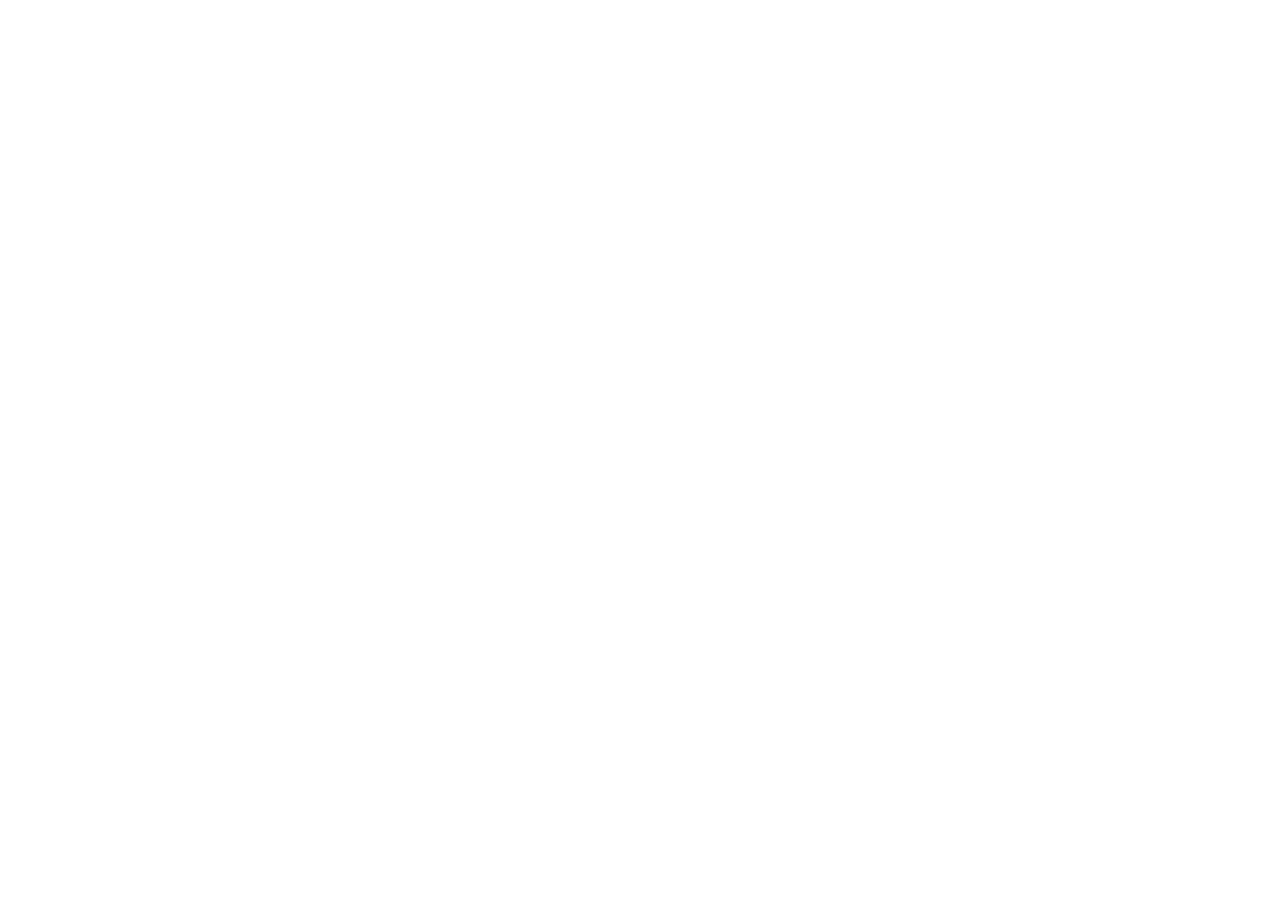
==== src/main/webapp/article.html @ ac2778e8 "编辑文章界面初始化，子html和父html交互功能完成" ====
<!DOCTYPE html>
<html lang="zh-CN">
<head>
    <meta charset="UTF-8">
    <meta http-equiv="X-UA-Compatible" content="IE=edge">
    <meta name="viewport" content="width=device-width, initial-scale=1.0">
    <title>article</title>
    <link rel="stylesheet" type="text/css" href="css/article.css">
</head>
<body contenteditable="true">
</body>
       <!-- 导入解压缩的包 -->
       <script src="js/dependency/vue.js"></script>
       <!--引入 element js css-->
       <script src="element-ui/lib/index.js"></script>
       <script src="./js/tools.js" charset = "UTF-8"></script>
       <script src="./js/article.js" charset = "UTF-8"></script>
</html>
---- src/main/webapp/css/article.css ----
*{
    /* 重置所有元素 */
    margin: 0;
    padding: 0;
    font-family: font_young_circle;
    color: white;
    font-size: 1.05em;
}
body {
    height: 100%;
    width: 100%;
}
@font-face {
    /*自定义字体 方正幼圆*/
    font-family: font_young_circle;
    src: url(../font/youngCircle.ttf);
}
/* 设置滚动条的宽度和高度 */
::-webkit-scrollbar {
    width: 15px;
    height: 2%;
  }
  
  /* 定义滚动条背景颜色 */
  ::-webkit-scrollbar-track {
    background-color: rgba(0, 0, 0, 0);    
  }
  
  /* 定义滚动条滑块（thumb）的样式 */
  ::-webkit-scrollbar-thumb {
    background-color: rgb(230, 230, 183);
    border-radius: 20px;
  }
  
  /* 鼠标经过滚动条时，滑块（thumb）的样式 */
  ::-webkit-scrollbar-thumb:hover {
    background-color:  rgb(255, 255, 156); 
  }
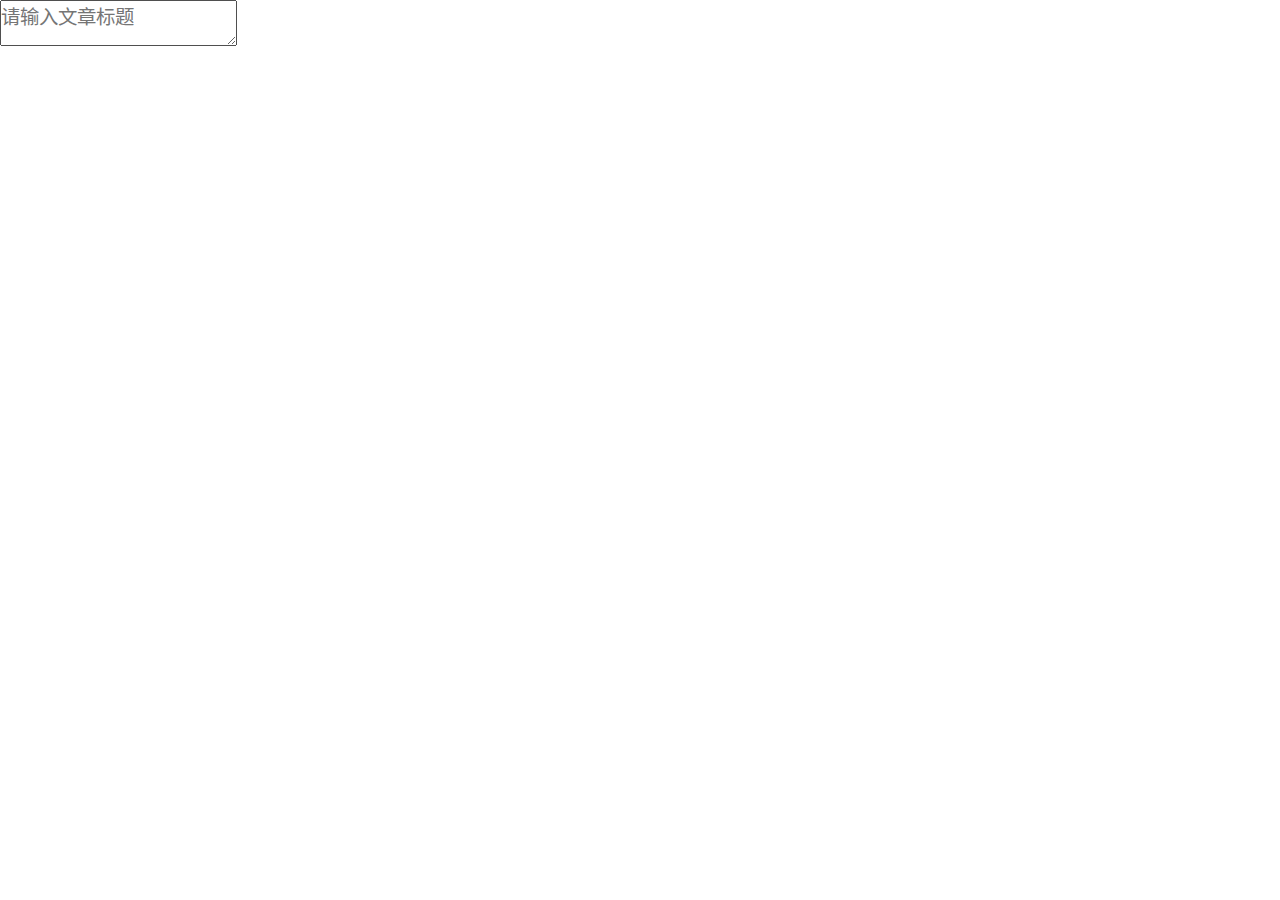
==== commit 387b775e: "编辑文本界面交互功能增加" ====
--- a/src/main/webapp/article.html
+++ b/src/main/webapp/article.html
@@ -6,8 +6,21 @@
     <meta name="viewport" content="width=device-width, initial-scale=1.0">
     <title>article</title>
     <link rel="stylesheet" type="text/css" href="css/article.css">
+    <link rel="stylesheet" href="codemirror/theme/base16-dark.css">
+    <!-- 加载 CodeMirror 样式表 -->
+    <link rel="stylesheet" href="codemirror/lib/codemirror.css">
+    <!-- 加载 CodeMirror JS 文件 -->
+    <script src="codemirror/lib/codemirror.js"></script>
+    <script src="codemirror/mode/javascript/javascript.js"></script>
 </head>
 <body contenteditable="true">
+    <div id="title_div">
+         <textarea id="title_area" placeholder="请输入文章标题"></textarea>
+    </div>
+    <div id="tags_div">
+            
+    </div>
+    <p>please continue......</p>
 </body>
        <!-- 导入解压缩的包 -->
        <script src="js/dependency/vue.js"></script>
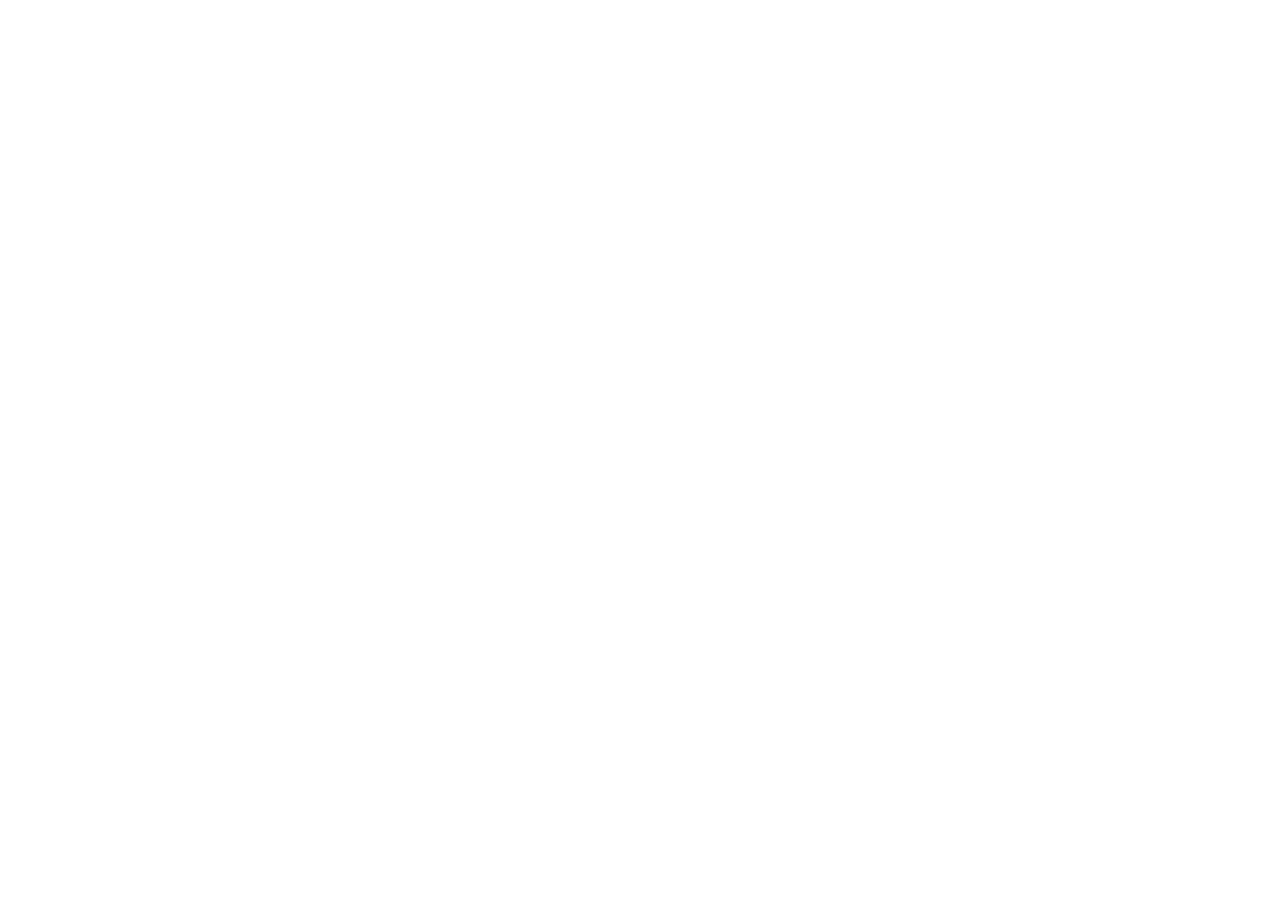
==== commit be826ccc: "网页删除+添加文章功能完成" ====
--- a/src/main/webapp/article.html
+++ b/src/main/webapp/article.html
@@ -6,6 +6,7 @@
     <meta name="viewport" content="width=device-width, initial-scale=1.0">
     <title>article</title>
     <link rel="stylesheet" type="text/css" href="css/article.css">
+    <link rel="stylesheet" href="element-ui/lib/theme-chalk/index.css">
     <link rel="stylesheet" href="codemirror/theme/base16-dark.css">
     <!-- 加载 CodeMirror 样式表 -->
     <link rel="stylesheet" href="codemirror/lib/codemirror.css">
@@ -14,18 +15,11 @@
     <script src="codemirror/mode/javascript/javascript.js"></script>
 </head>
 <body contenteditable="true">
-    <div id="title_div">
-         <textarea id="title_area" placeholder="请输入文章标题"></textarea>
-    </div>
-    <div id="tags_div">
-            
-    </div>
-    <p>please continue......</p>
+    <!-- 导入解压缩的包 -->
+    <script src="js/dependency/vue.js"></script>
+    <!--引入 element js css-->
+    <script src="element-ui/lib/index.js"></script>
+    <script src="./js/tools.js" charset = "UTF-8"></script>
+    <script src="./js/article.js" charset = "UTF-8"></script>
 </body>
-       <!-- 导入解压缩的包 -->
-       <script src="js/dependency/vue.js"></script>
-       <!--引入 element js css-->
-       <script src="element-ui/lib/index.js"></script>
-       <script src="./js/tools.js" charset = "UTF-8"></script>
-       <script src="./js/article.js" charset = "UTF-8"></script>
 </html>